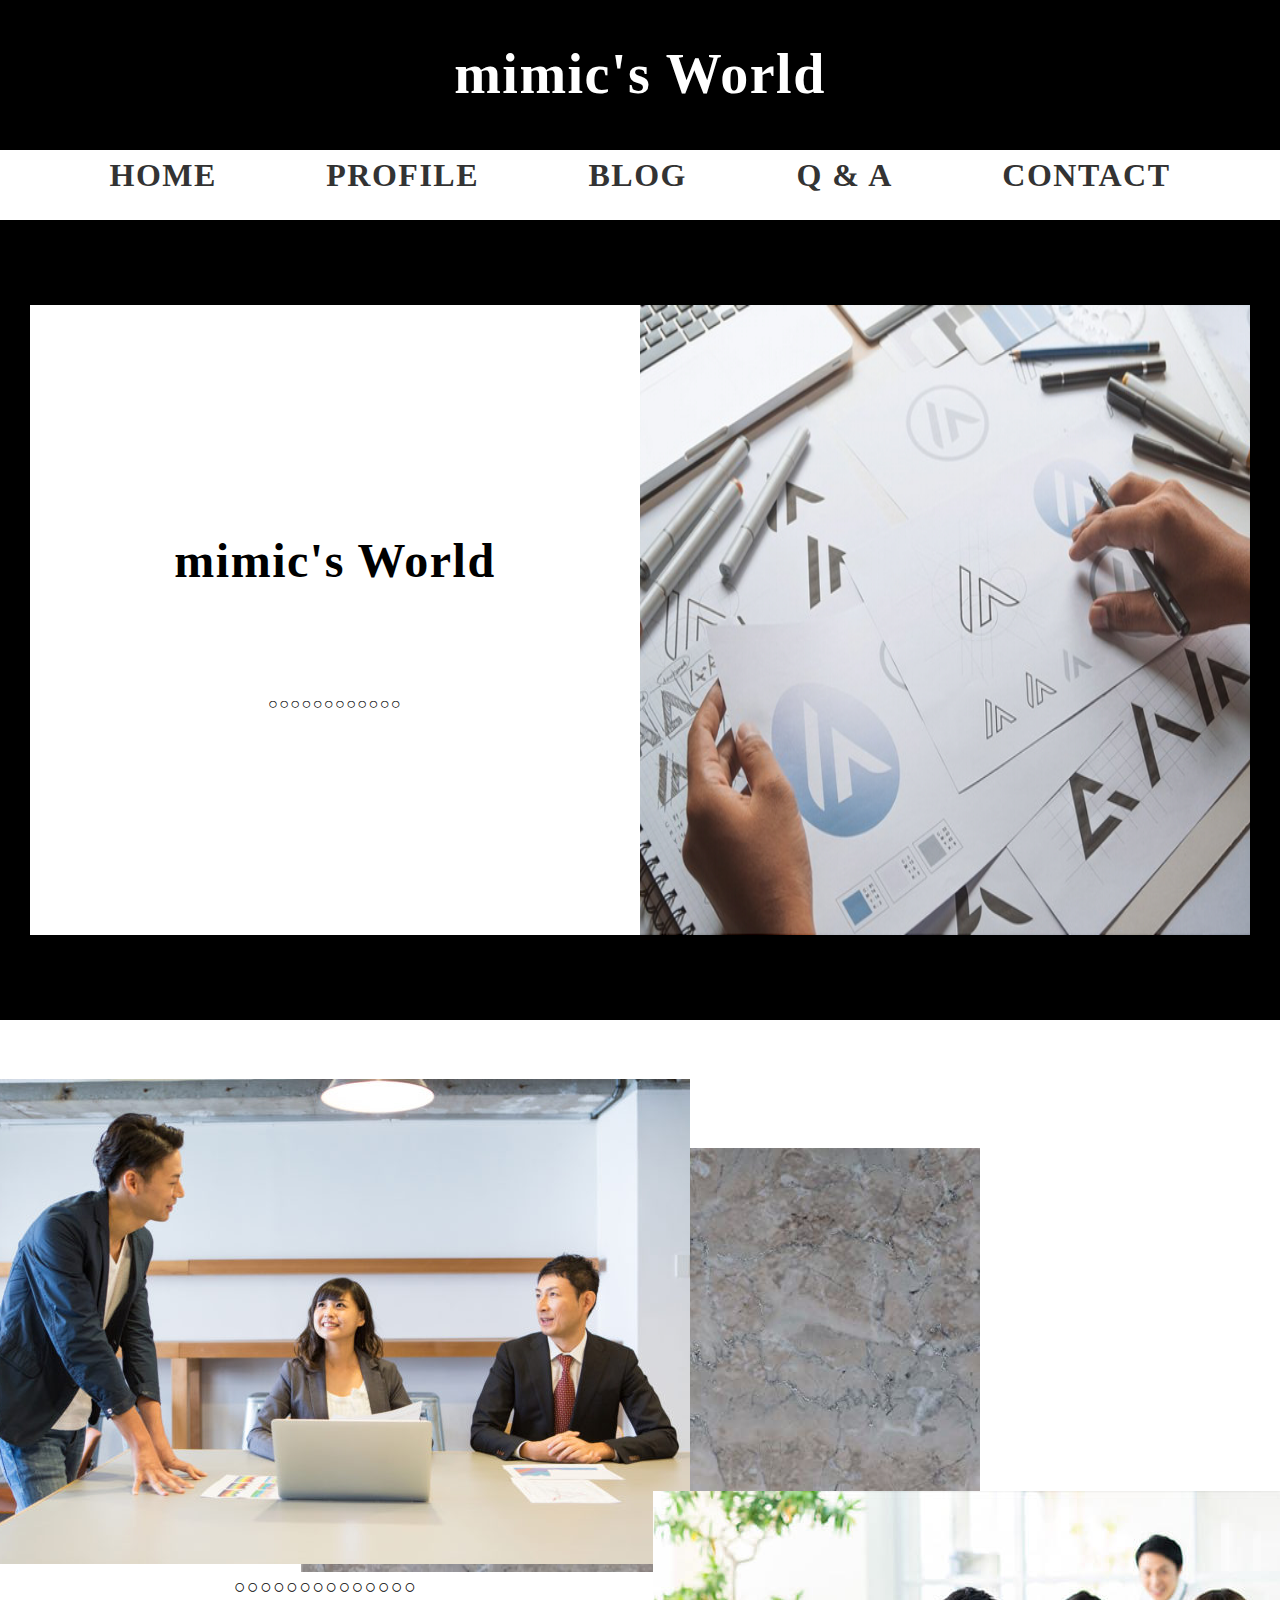
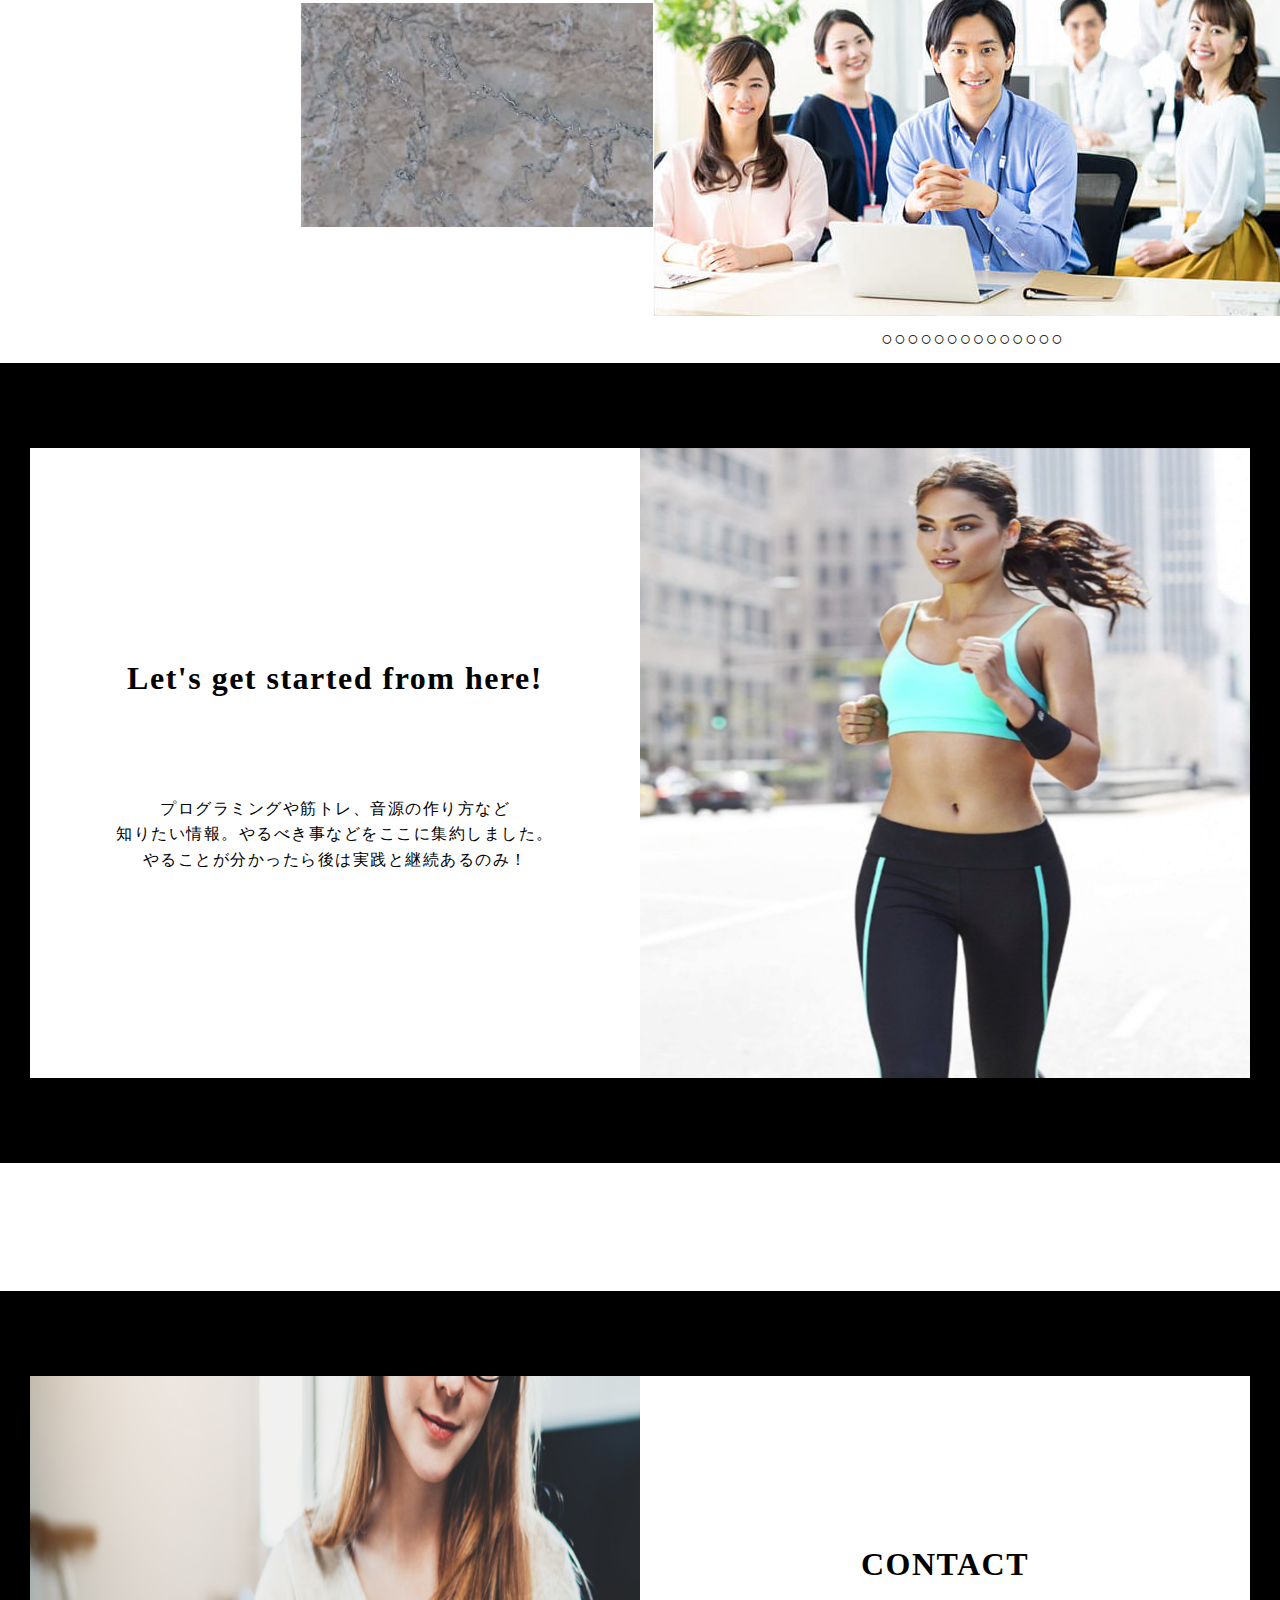
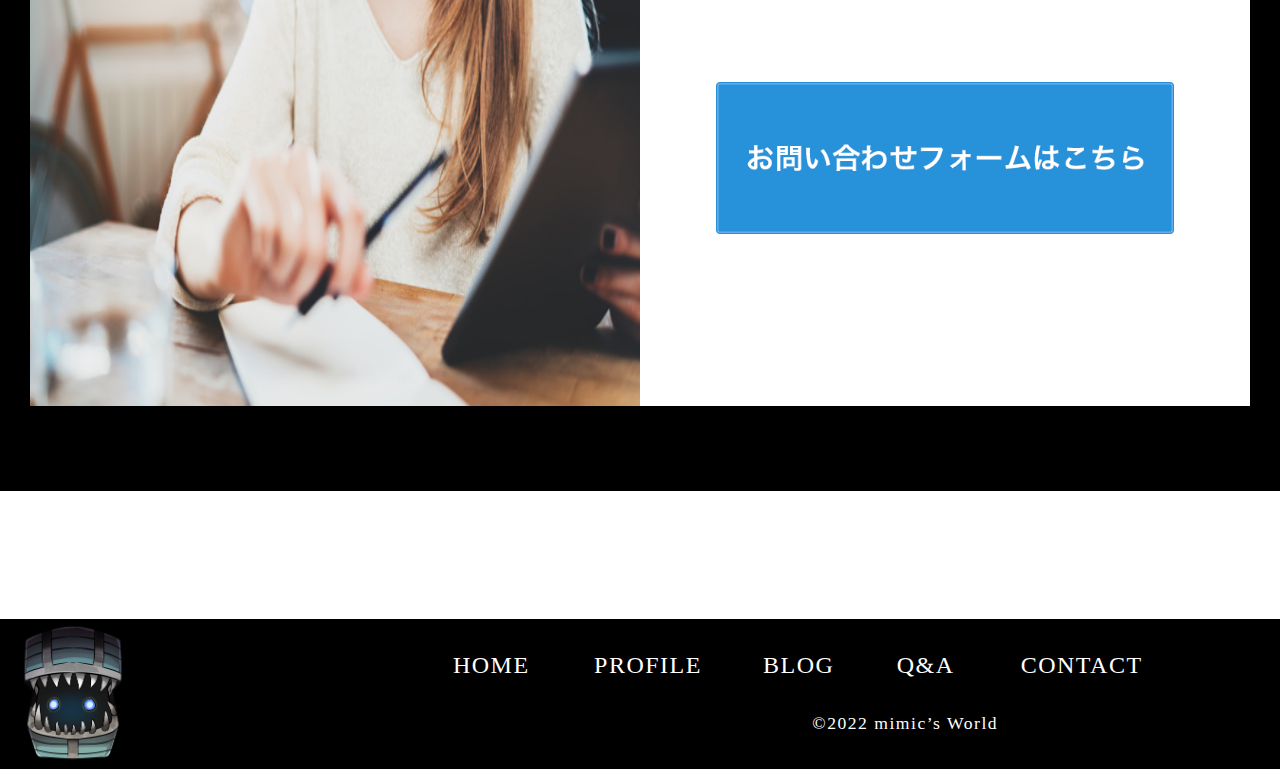
==== index.html @ 1d9ec8cf "オリジナルサイト改" ====
<!DOCTYPE html>
<html lang="ja">
<head>
  <meta charset="UTF-8">
  <meta http-equiv="X-UA-Compatible" content="IE=edge">
  <meta name="viewport" content="width=device-width, initial-scale=1.0">
  <title>mimic's World</title>
  <link rel="stylesheet" type="text/css" href="css/reset.css">
  <link rel="stylesheet" type="text/css" href="css/index.css">
  <link rel="stylesheet" type="text/css" href="css/common.css">
</head>

<body>
  <header>
    <div class="header_inner">
      <div class="header_logo">
        <h1>mimic's World</h1>
      </div>
    </div>
    <div class="header_nav_inner">
      <nav class="header_nav">
        <ul>
          <li><a href="index.html">HOME</a></li>
          <li><a href="html/profile.html">PROFILE</a></li>
          <li><a href="html/blog.html">BLOG</a></li>
          <li><a href="html/faq.html">Q & A</a></li>
          <li><a href="html/contact.html">CONTACT</a></li>
        </ul>
      </nav>
    </div>
    <div class="drawer"></div>
  </header>

  <main>
    <section class="top section">
      <div class="top_inner">
        <div class="top_left">
          <div class="top_left_txt">
            <h2>mimic's World</h2>
            <p>○○○○○○○○○○○○</p>
          </div>
        </div>
        <div class="top_right">
          <img src="img/197656-00001-1.jpeg" alt="トップ画像">
        </div>
      </div>
    </section>

    <section class="section">
      <div class="photo_inner">
        <div class="photo_img1">
          <img src="img/pixta_19313053_M-728x485.jpeg" alt="写真画像1">
          <p>○○○○○○○○○○○○○○</p>
        </div>
        <div class="photo_brick">
          <img src="img/91LqvJrri2L._AC_SX679_.jpg" alt="レンガ画像">
        </div>
        <div class="photo_img2">
          <img src="img/office-bgm74_01.jpeg" alt="写真画像2">
          <p>○○○○○○○○○○○○○○</p>
        </div>
      </div>
    </section>

    <section class="section">
      <div class="message_inner">
        <div class="message_left">
          <div class="message_left_txt">
            <h2>Let's get started from here!</h2>
            <p>プログラミングや筋トレ、音源の作り方など<br>
              知りたい情報。やるべき事などをここに集約しました。<br>
              やることが分かったら後は実践と継続あるのみ！</p>
          </div>
        </div>
        <div class="message_right">
          <img src="img/gggggg-768x960.png" alt="メッセージ画像">
        </div>
      </div>
    </section>

    <section class="section">
      <div class="contact_link_inner">
        <div class="contact_link_left">
          <img src="img/ichijo1.jpeg" alt="お問い合わせリンク画像">
        </div>
        <div class="contact_link_right">
          <div class="contact_link_right_items">
            <h2>CONTACT</h2>
            <a href="html/contact.html">
              <img src="img/お問い合わせbtn.png" alt="お問い合わせバナー">
            </a>
          </div>
        </div>
      </div>
    </section>
  </main>
  
  <footer>
    <div class="footer_inner">
      <div class="footer_img">
        <a href="index.html">
          <img src="img/ミミック2_.png" alt="ミミックアイコン">
        </a>
      </div>
      <div class="footer_menu">
        <div class="footer_list">
          <ul>
            <li><a href="index.html">HOME</a></li>
            <li><a href="html/profile.html">PROFILE</a></li>
            <li><a href="html/blog.html">BLOG</a></li>
            <li><a href="html/faq.html">Q&A</a></li>
            <li><a href="html/contact.html">CONTACT</a></li>
          </ul>
        </div>
        <div class="copyright">
          <p>©︎2022 mimic’s World</p>
        </div>
      </div>
    </div>
  </footer>

    <script src="https://cdnjs.cloudflare.com/ajax/libs/jquery/3.4.1/jquery.min.js"></script>
    <script type="text/javascript" src="js/common.js"></script>
</body>
</html>
---- css/index.css ----
.top_inner {
  background-color: hsl(0, 0%, 0%);
  display: flex;
  justify-content: center;
  align-items: center;
  height: 800px;
}

.top_left {
  width: 610px;
  height: 630px;
  background-color: #ffffff;
  text-align: center;
  display: table;
}

.top_left_txt {
  display: table-cell;
  vertical-align: middle;
}

.top_left_txt h2 {
  margin-bottom: 15%;
  font-size: 3em;
}

.top_right {
  width: 610px;
  height: 630px;
}

.top_right img {
  width: 100%;
  height: 100%;
}

.photo_inner {
  margin-top: 10%;
  display: flex;
  justify-content: center;
  position: relative;
}

.photo_img1 {
  position: absolute;
  left: -3%;
  top: -10%;
  display: block;
}


.photo_img2 {
  position: absolute;
  right: -1%;
  top: 50%;
  display: block;
}

.photo_img p {
  top: 100%;
}

.photo_img1 p,
.photo_img2 p {
  text-align: center;
  font-weight: bold;
  font-size: 1.2em;
  background-color: #ffffff;
  margin-top: 0;
}

.message_inner {
  background-color: hsl(0, 0%, 0%);
  display: flex;
  justify-content: center;
  align-items: center;
  height: 800px;
}

.message_left {
  width: 610px;
  height: 630px;
  background-color: #ffffff;
  display: table;
  text-align: center;
}

.message_left_txt {
  display: table-cell;
  vertical-align: middle;
}

.message_left_txt h2 {
  margin-bottom: 15%;
  font-size: 2em;
}

.message_right {
  width: 610px;
  height: 630px;
}

.message_right img {
  width: 100%;
  height: 100%;
}

.contact_link_inner {
  background-color: hsl(0, 0%, 0%);
  display: flex;
  justify-content: center;
  align-items: center;
  height: 800px;
}

.contact_link_left {
  width: 610px;
  height: 630px;
}

.contact_link_left img {
  width: 100%;
  height: 100%;
}

.contact_link_right {
  width: 610px;
  height: 630px;
  background-color: #ffffff;
  display: table;
  text-align: center;
}

.contact_link_right_items {
  display: table-cell;
  vertical-align: middle;
}

.contact_link_right_items h2 {
  margin-bottom: 15%;
  font-size: 2em;
}

.contact_link_right_items img {
  width: 75%;
}

@media screen and (max-width: 768px) {

  .photo_inner {
    display: block;
    background-color:hsl(0, 0%, 0%);
    height: 1100px;
  }

  .photo_img1 {
    position: static;
    display: block;
    width: 600px;
    height: 450px;
    margin: 0 auto;
  }

  .photo_img1 img {
    width: 100%;
    height: 100%;
  }

  .photo_img1 p {
    text-align: center;
    margin-top: 2%;
    color: #ffffff;
    background-color: #000000;
  }

  .photo_img2 {
    position: static;
    display: block;
    width: 600px;
    height: 450px;
    margin: 15% auto;
  }

  .photo_img2 img {
    width: 100%;
    height: 100%;
  }

  .photo_img2 p {
    text-align: center;
    margin-top: 2%;
    color: #ffffff;
    background-color: #000000;
  }

  .photo_brick {
    display: none;
  }
}

@media screen and (max-width: 480px) {

  .top_inner {
    display: block;
    height: 600px;
  }

  .top_left {
    width: 350px;
    height: 300px;
    margin: 0 auto;
  }

  .top_left h2 {
    font-size: 2.5em;
  }

  .top_right {
    width: 350px;
    height: 300px;
    margin: 0 auto;
  }

  .photo_inner {
    display: block;
    background-color:hsl(0, 0%, 0%);
    height: 750px;
  }

  .photo_img1 {
    position: static;
    display: block;
    width: 350px;
    height: 300px;
    margin: 0 auto;
  }

  .photo_img1 img {
    width: 100%;
    height: 100%;
  }

  .photo_img1 p {
    text-align: center;
    margin-top: 2%;
    color: #ffffff;
    background-color: #000000;
  }

  .photo_img2 {
    position: static;
    display: block;
    width: 350px;
    height: 300px;
    margin: 15% auto;
  }

  .photo_img2 img {
    width: 100%;
    height: 100%;
  }

  .photo_img2 p {
    text-align: center;
    margin-top: 2%;
    color: #ffffff;
    background-color: #000000;
  }

  .photo_brick {
    display: none;
  }

  .message_inner {
    display: block;
    height: 600px;
  }

  .message_left {
    width: 350px;
    height: 300px;
    margin: 0 auto;
  }

  .message_left_txt h2 {
    font-size: 1.0em;
    padding-top: 10%;
  }

  .message_left_txt p {
    font-size: 0.75em;
  }
  

  .message_right {
    width: 350px;
    height: 300px;
    margin: 0 auto;
  }



  .contact_link_inner {
    display: block;
    height: 600px;
  }

  .contact_link_left {
    width: 350px;
    height: 300px;
    margin: 0 auto;
  }

  

  .contact_link_left img {
    width: 100%;
    height: 100%;
  }

  .contact_link_right {
    width: 350px;
    height: 300px;
    margin: 0 auto;
  }
}
---- css/common.css ----
@charset "UTF-8";

body {
  letter-spacing: 1.5px;
  line-height: 1.6;
}

a {
  text-decoration: none;
  color: #333;
}

li {
  list-style: none;
}

.header_inner {
  background-color: #000000;
  height: 150px;
  display: flex;
  justify-content: center;
  align-items: center;

}

.header_logo {
  color: #ffffff;
  font-size: 3.5em;
}

.header_nav {
  width: 100%;
  height: 70px;
  background-color: #ffffff;
  font-weight: bold;
  font-size: 2em;
}

.header_nav ul {
  display: flex;
  justify-content: space-evenly;
  align-items: center;
}

.header_nav ul li {
}

.header_nav ul li a:hover {
  opacity: 0.7;
}

header .drawer {
  visibility: hidden;
}

.section {
  margin-bottom: 10%;
}

.section_ttl {
  text-align: center;
  margin: 10% 0;
}

footer {
  background-color: #000000;
}

.footer_menu {
  width: 60%;
}

.footer_inner {
  display: flex;
  justify-content: center;
  align-items: center;
}

.footer_img {
  height: 150px;
  width: 150px;
  margin-right: 30%;
}

.footer_img img {
  height: 100%;
  width: 100%;
}


.footer_list ul {
  display: flex;
  justify-content: center;
  align-items: center;
  margin-right: 30%;


}

.footer_list ul li {
  text-align: center;
  margin: auto 5%;
  font-size: 1.5em;
  padding: 0 1%;
}

.footer_list ul li a {
  color: #ffffff;
  padding: 0 5%;
}

.footer_list ul li a:hover {
  opacity: 0.7;
}

.copyright {
  color: #ffffff;
  text-align: center;
  line-height: 2;
  font-size: 1.1em;
  padding-top: 3%;
}

@media screen and (max-width: 768px) {

  .header_nav ul li {
    font-size: 0.9em;
  }

  .footer_list ul li {
    margin: auto 3%;
  }

}

@media screen and (max-width: 480px) {
  .header_logo {
    font-size: 2.5em;
  }

  .footer_img {
    width: 100px;
    height: 100px;
  }

  .footer_list ul li {
    font-size: 0.5em;
  }
  .copyright {
    font-size: 0.5em;
  }

  header .drawer {
    visibility: visible;
    width: 24px;
    position: absolute;
    top: 15px;
    right: 15px;
    border-top: solid 4px #aaaaaa;
    cursor: pointer;
    z-index: 100;
  }
  
  header .drawer::before,
  header .drawer::after {
    content: "";
    display: block;
    width: 24px;
    background: #aaaaaa;
    height: 4px;
    position: absolute;
    top: 0;
    right: 0;
    transition: all 0.5s;
  }
  
  header .drawer::before {
    top: 6px;
  }
  
  header .drawer::after {
    top: 15px;
  }

  header .header_nav {
    position: fixed;
    display: none;
    width: 100%;
    height: 100%;
    top: 0;
    left: 0;
    z-index: 50;
    background: #fff;
  }
  
  header .header_nav ul {
    display: block;
  }
  
  header .header_nav ul li {
    margin: 1% auto;
    text-align: center;
  }
  
  header .header_nav ul li a {
    line-height: 2;
    font-size: 1.5em;
  }
  
  header .header_nav ul li.contact {
    width: 30%;
  }

  body.nav-open header .drawer {
    border-top: 0;
  }
  
  body.nav-open header .drawer::before {
    top: 9px;
    transform: rotate(-45deg);
  }
  
  body.nav-open header .drawer::after {
    top: 9px;
    transform: rotate(45deg);
  }

  .footer_list ul li {
    margin: auto 3%;
  }

}
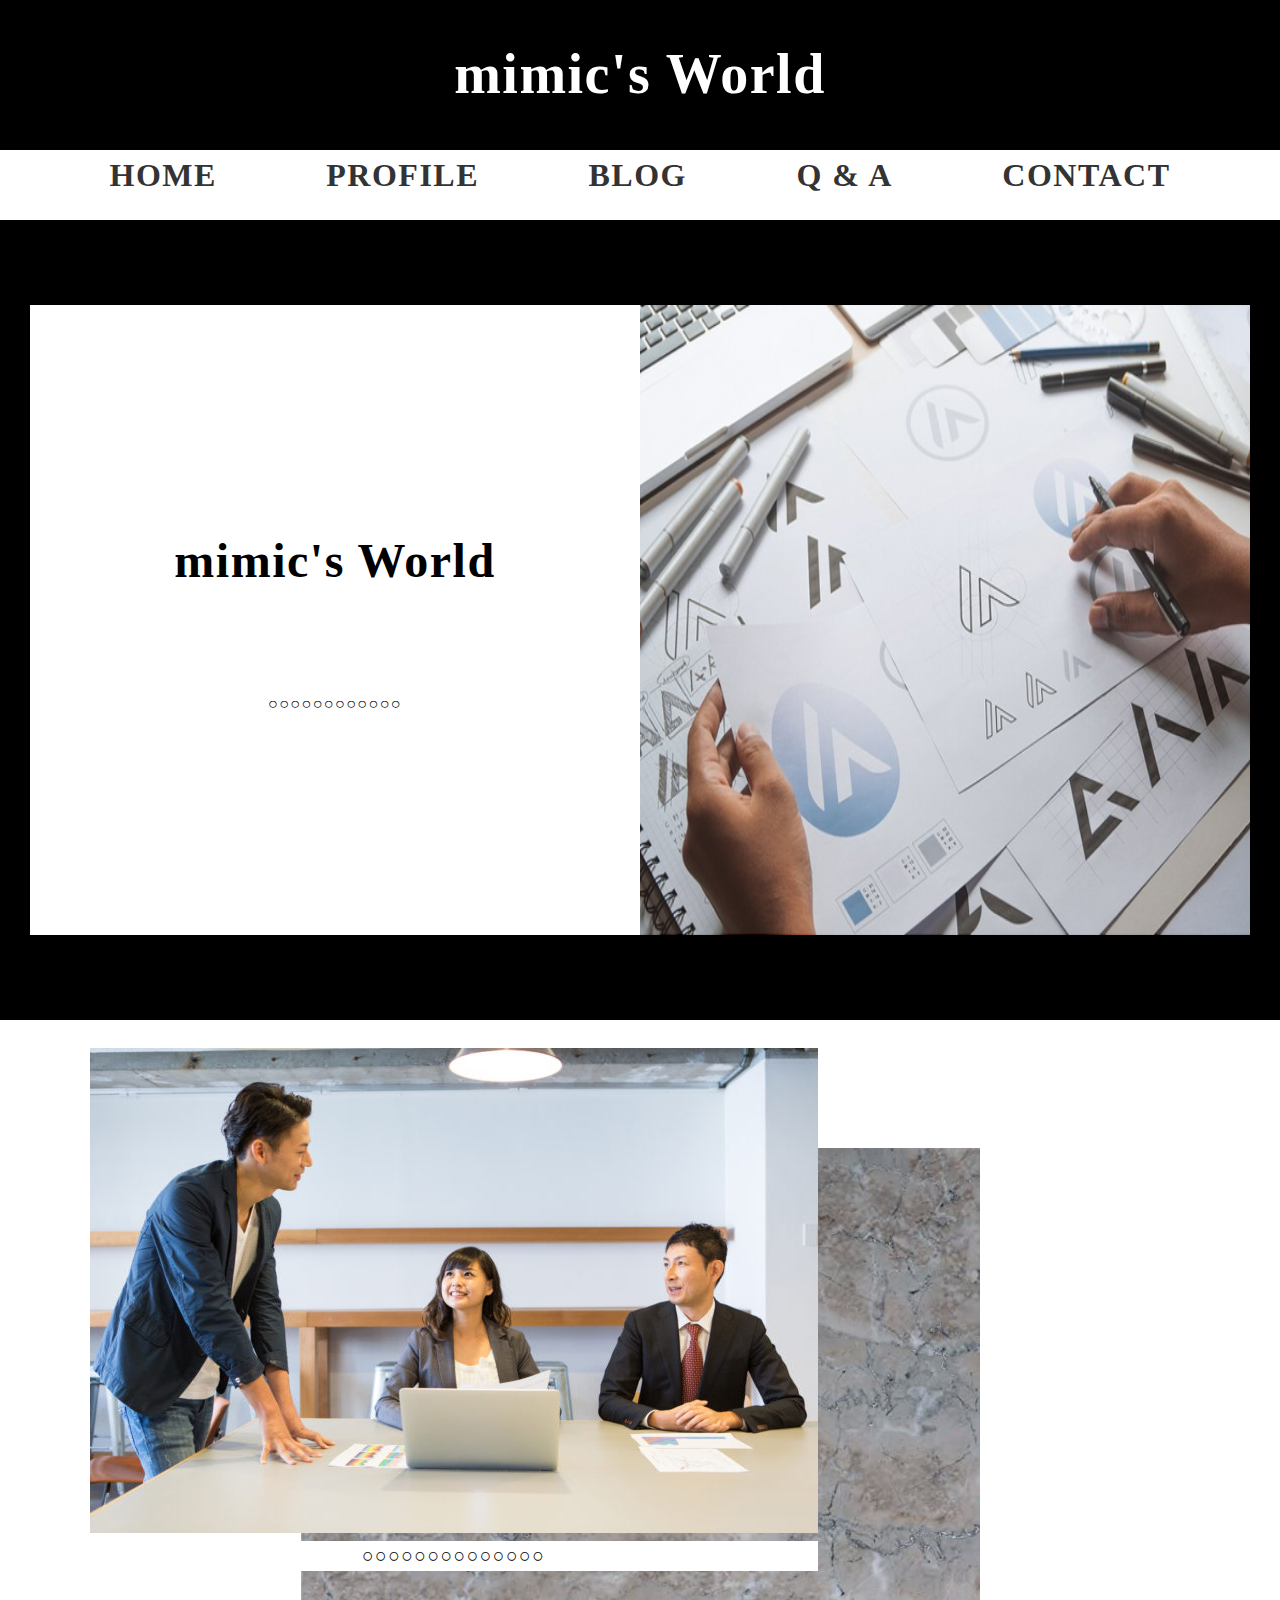
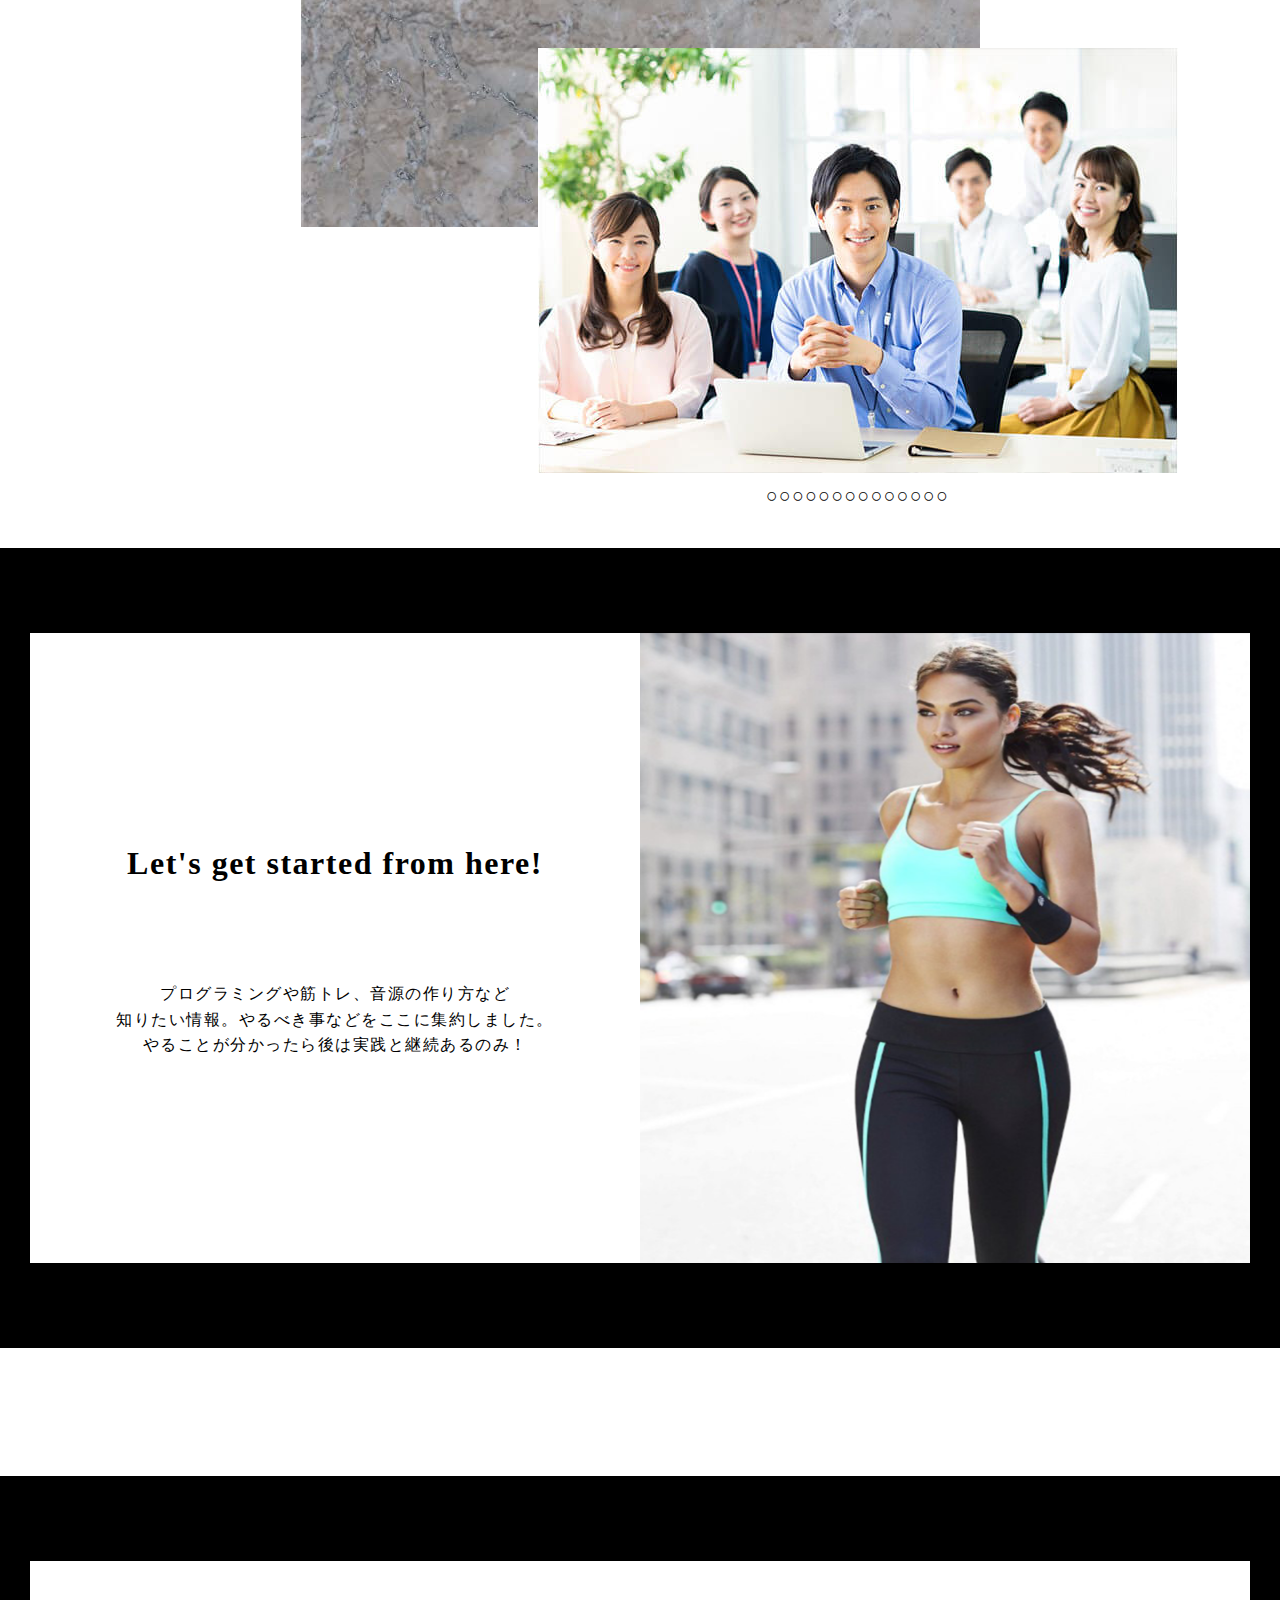
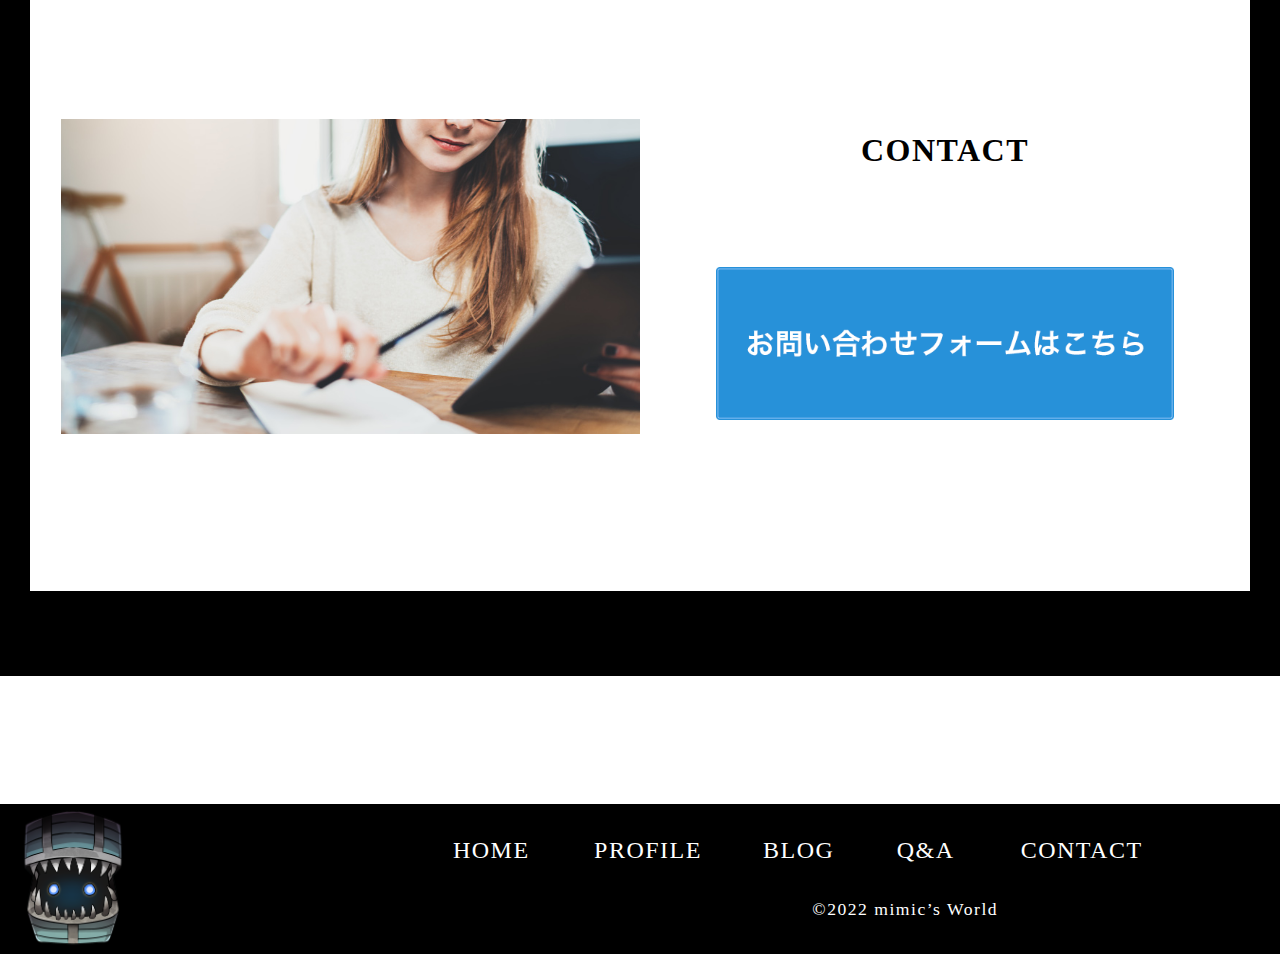
==== commit e159b8b2: "オリジナルサイト修正" ====
--- a/index.html
+++ b/index.html
@@ -46,7 +46,7 @@
       </div>
     </section>
 
-    <section class="section">
+    <section class="photo_section">
       <div class="photo_inner">
         <div class="photo_img1">
           <img src="img/pixta_19313053_M-728x485.jpeg" alt="写真画像1">
--- a/css/index.css
+++ b/css/index.css
@@ -39,6 +39,8 @@
   display: flex;
   justify-content: center;
   position: relative;
+  width: 100%;
+  height: 1000px;
 }
 
 .photo_img1 {
@@ -46,14 +48,16 @@
   left: -3%;
   top: -10%;
   display: block;
+  margin-left: 10%;
 }
 
 
 .photo_img2 {
   position: absolute;
-  right: -1%;
+  right: 3%;
   top: 50%;
   display: block;
+  margin-right: 5%;
 }
 
 .photo_img p {
@@ -116,11 +120,16 @@
 .contact_link_left {
   width: 610px;
   height: 630px;
+  background-color: #ffffff;
+  display: flex;
 }
 
 .contact_link_left img {
   width: 100%;
-  height: 100%;
+  height: 50%;
+  margin: auto 0;
+  padding-left: 5%;
+
 }
 
 .contact_link_right {
@@ -316,6 +325,7 @@
   .contact_link_left img {
     width: 100%;
     height: 100%;
+    padding-left: 0;
   }
 
   .contact_link_right {
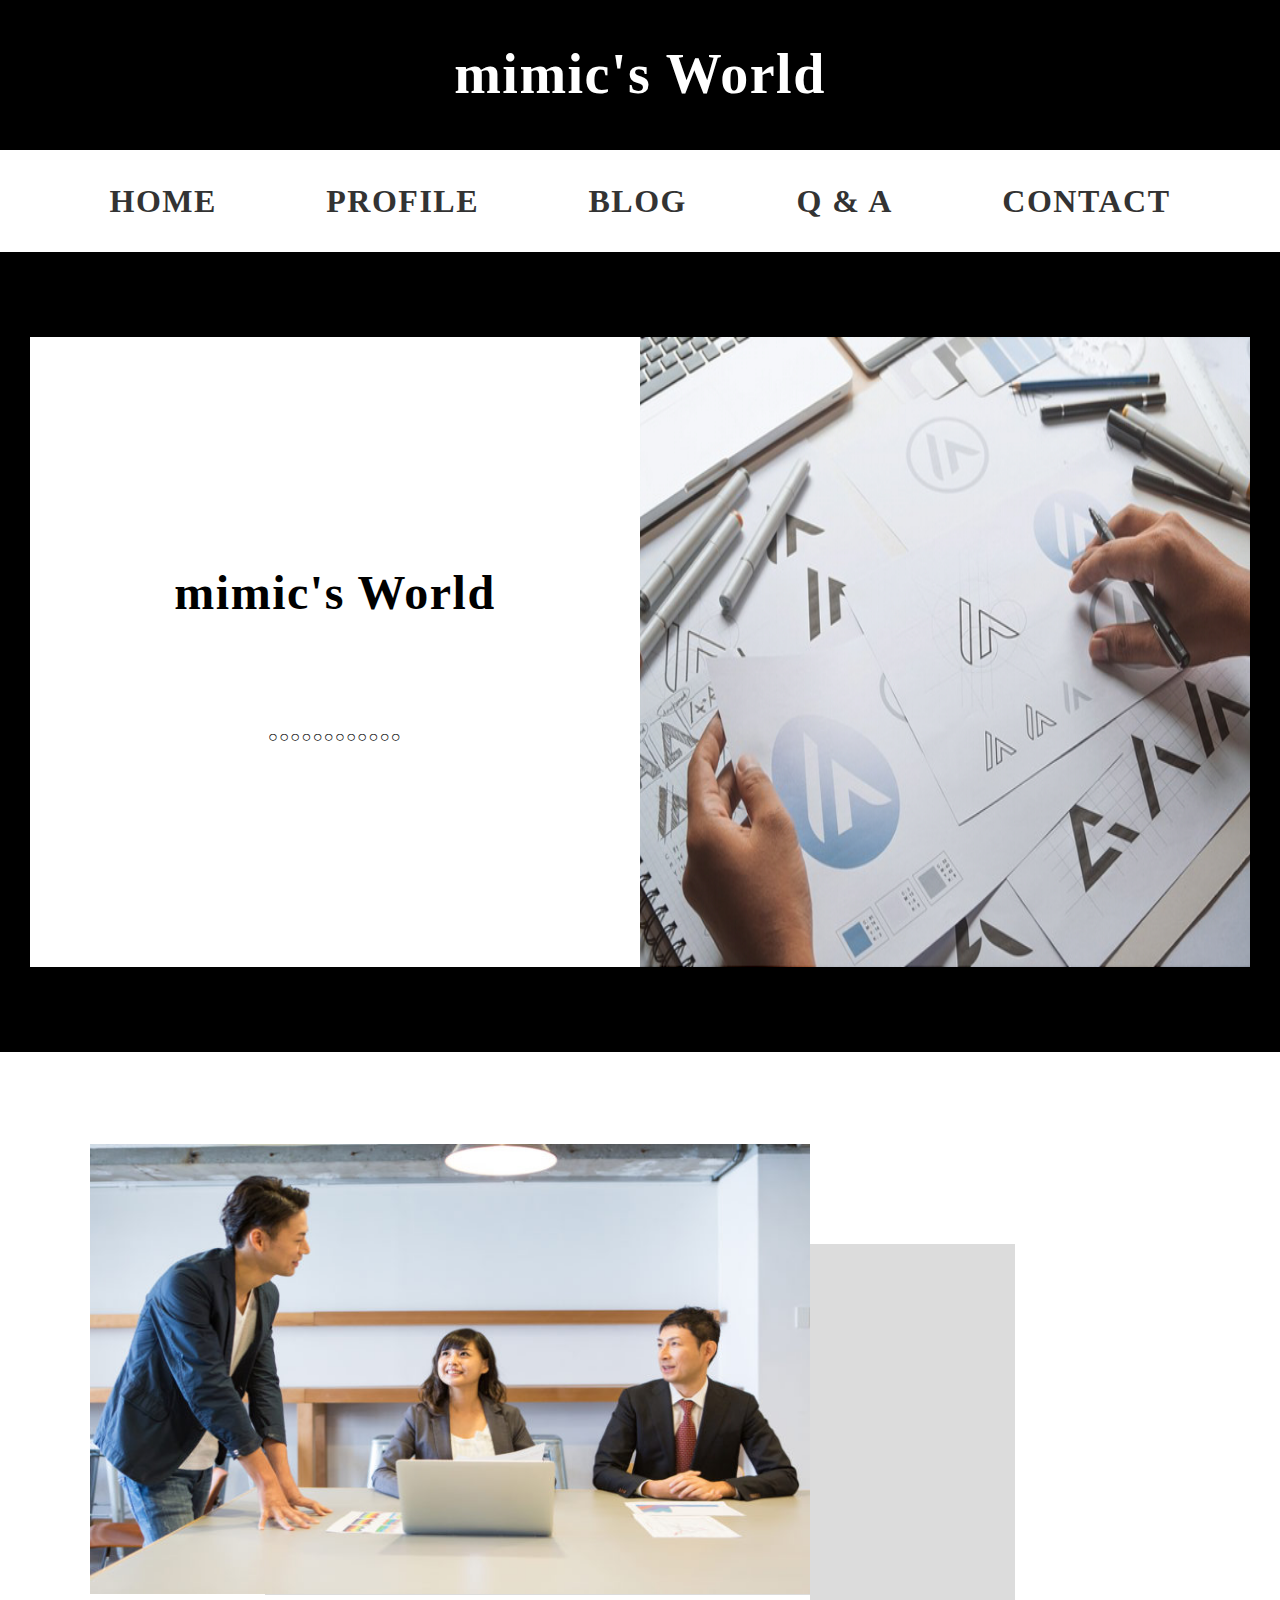
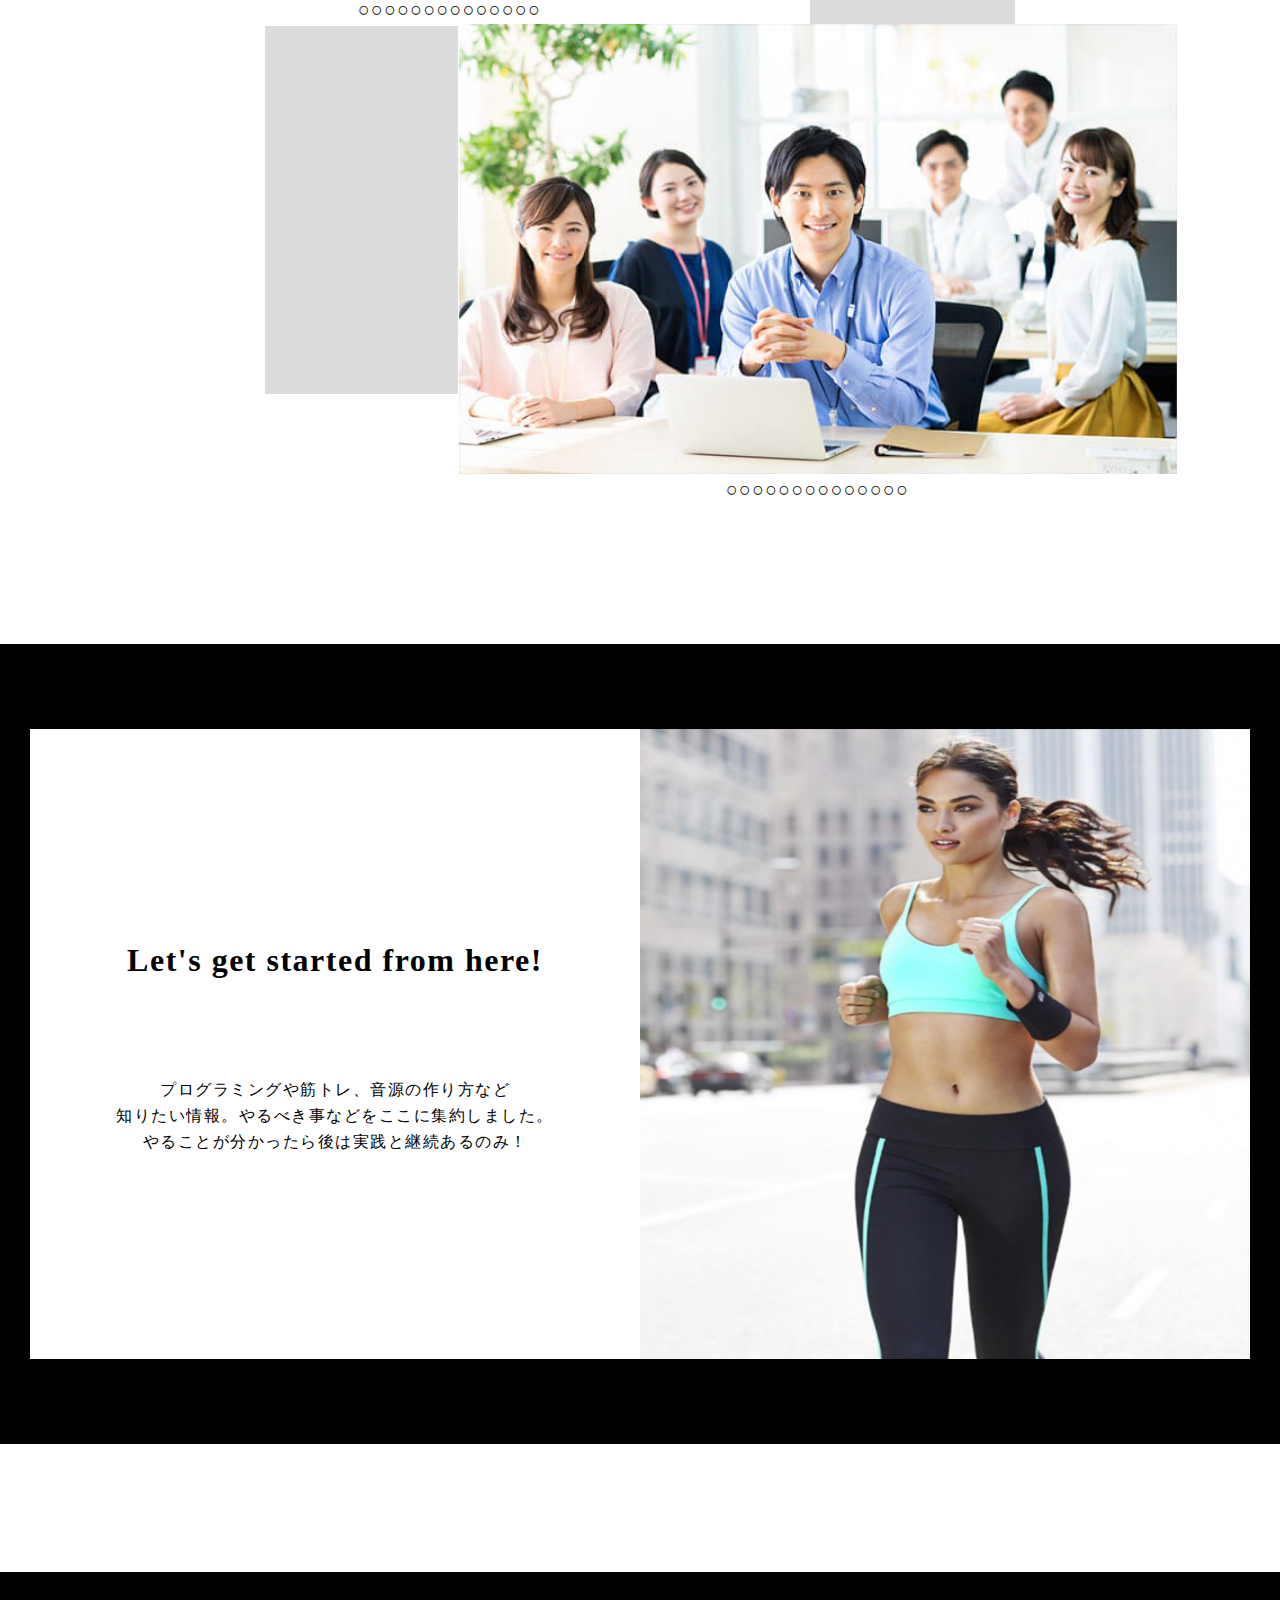
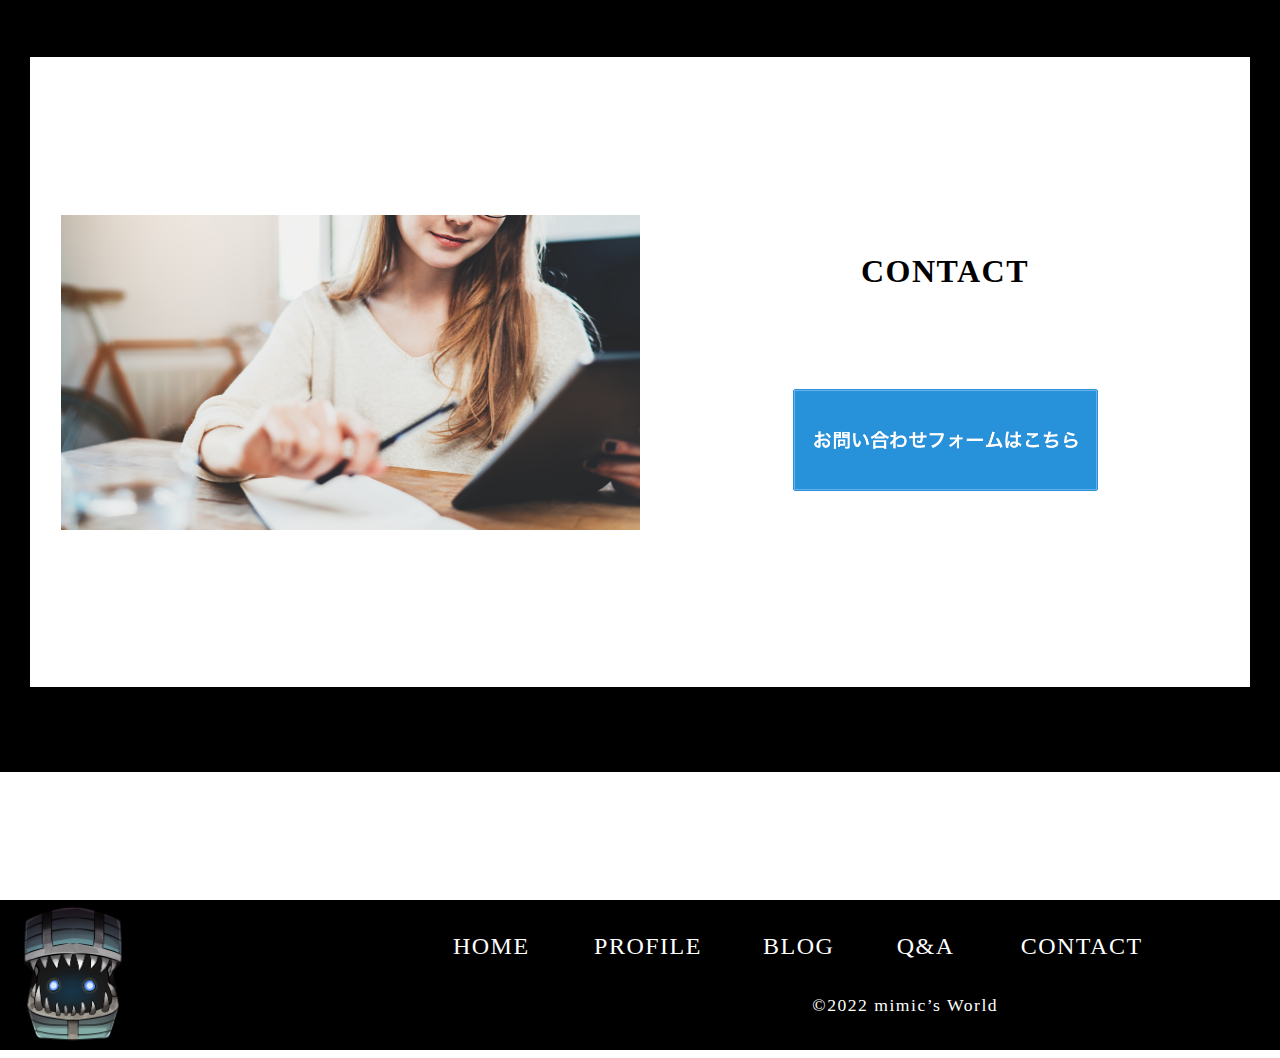
==== commit 213cd6d0: "オリジナルサイト修正２" ====
--- a/index.html
+++ b/index.html
@@ -53,7 +53,7 @@
           <p>○○○○○○○○○○○○○○</p>
         </div>
         <div class="photo_brick">
-          <img src="img/91LqvJrri2L._AC_SX679_.jpg" alt="レンガ画像">
+          
         </div>
         <div class="photo_img2">
           <img src="img/office-bgm74_01.jpeg" alt="写真画像2">
--- a/css/index.css
+++ b/css/index.css
@@ -35,12 +35,18 @@
 }
 
 .photo_inner {
-  margin-top: 10%;
+  margin-top: 15%;
   display: flex;
   justify-content: center;
   position: relative;
   width: 100%;
   height: 1000px;
+}
+
+.photo_brick {
+  background-color: gainsboro;
+  width: 750px;
+  height: 750px;
 }
 
 .photo_img1 {
@@ -49,19 +55,26 @@
   top: -10%;
   display: block;
   margin-left: 10%;
+  width: 720px;
+  height: 450px
 }
 
 
 .photo_img2 {
   position: absolute;
   right: 3%;
-  top: 50%;
+  top: 38%;
   display: block;
   margin-right: 5%;
-}
-
-.photo_img p {
-  top: 100%;
+  padding: 0;
+  width: 720px;
+  height: 450px
+}
+
+.photo_img1 img,
+.photo_img2 img {
+  width: 100%;
+  height: 100%;
 }
 
 .photo_img1 p,
@@ -70,7 +83,10 @@
   font-weight: bold;
   font-size: 1.2em;
   background-color: #ffffff;
-  margin-top: 0;
+  position: relative;
+  top: -7px;
+  width: 100%;
+
 }
 
 .message_inner {
@@ -151,7 +167,7 @@
 }
 
 .contact_link_right_items img {
-  width: 75%;
+  width: 50%;
 }
 
 @media screen and (max-width: 768px) {
--- a/css/common.css
+++ b/css/common.css
@@ -30,19 +30,17 @@
 
 .header_nav {
   width: 100%;
-  height: 70px;
+  height: 100%;
   background-color: #ffffff;
   font-weight: bold;
   font-size: 2em;
+  padding: 2% 0;
 }
 
 .header_nav ul {
   display: flex;
   justify-content: space-evenly;
   align-items: center;
-}
-
-.header_nav ul li {
 }
 
 .header_nav ul li a:hover {
@@ -123,8 +121,8 @@
 
 @media screen and (max-width: 768px) {
 
-  .header_nav ul li {
-    font-size: 0.9em;
+  .header_nav {
+    font-size: 1.5em;
   }
 
   .footer_list ul li {
